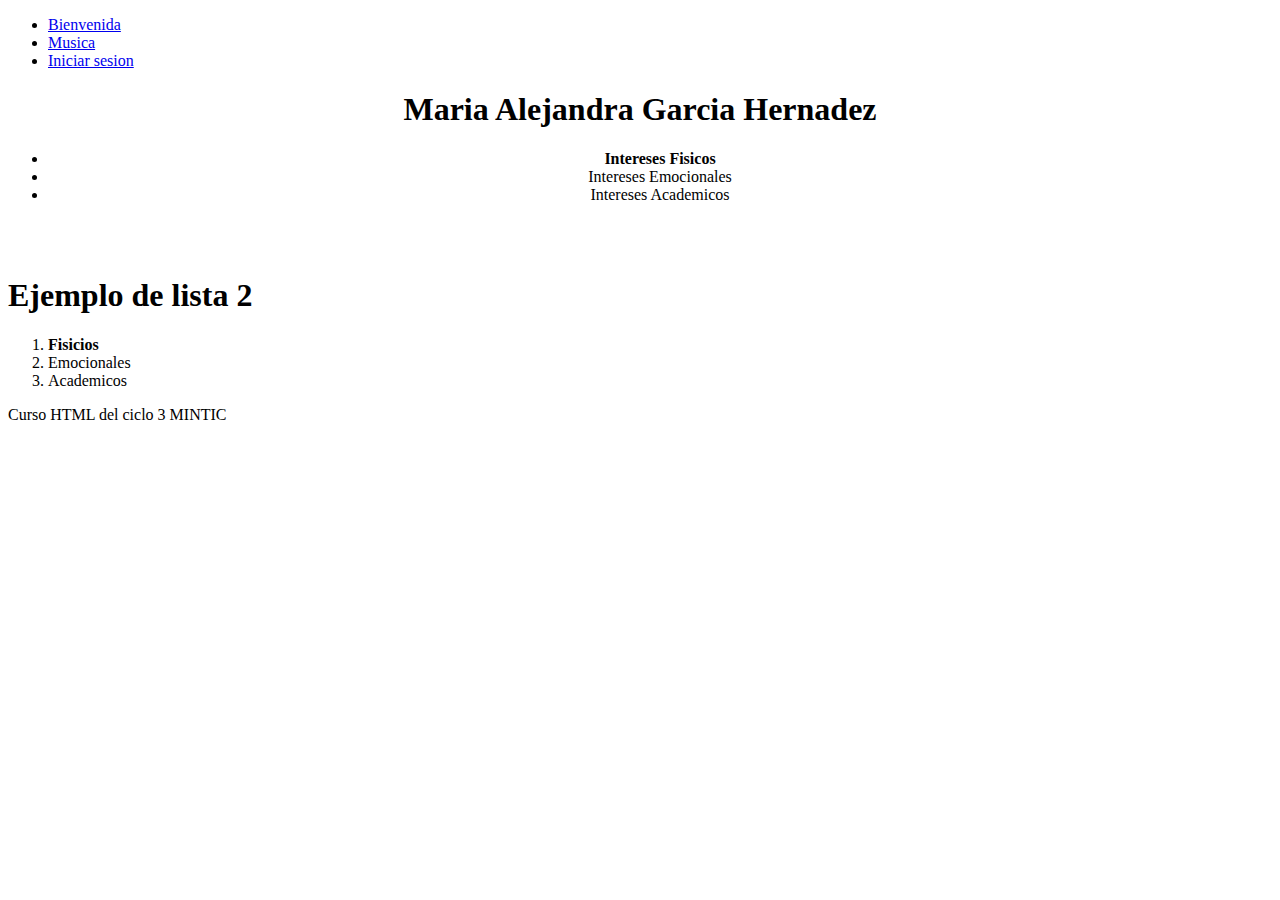
==== clasesC3/index.html @ c4c1ee54 "orden carpetas" ====
<!DOCTYPE html>
<html lang="en"> <!--Lenguaje en español-->
<head>
    <meta charset="UTF-8">
    <meta http-equiv="X-UA-Compatible" content="IE=edge">
    <meta name="viewport" content="width=device-width, initial-scale=1.0">
    <title>Documento de prueba</title>
</head>
<body>
     <!--Logos - titulos de pagina  y un menu -->
    <header>
        <!--Items que tendrá el menu-->
        <nav>
            <!--crear lista-->
            <ul>
                <!--Items que tendrá la lista-->
                <li><a href="index2.html" target="_blank">Bienvenida</a></li>
                <li><a href="https://www.youtube.com/" target="_blank">Musica</a></li>
                <li><a href="https://mail.google.com/mail/u/0/#inbox" target="_blank">Iniciar sesion</a></li>
            </ul>
        </nav>              
    </header>

    <main> 
        <!--un formulario -->
        <center>
            <h1> Maria Alejandra Garcia Hernadez </h1>
            <ul>
                <!--Items que tendrá la lista-->                                      
                <li><b>Intereses Fisicos</b></li>
                <li>Intereses Emocionales</li>
                <li>Intereses Academicos</li>                
            </ul>
        </center>
            <br /> <!--Salto de linea-->
            <br />            
            <h1>Ejemplo de lista 2</h1>
            <ol>
                <!--lista numerada-->
                    <li><strong>Fisicios</strong></li>
                    <li>Emocionales</li>
                    <li>Academicos</li>
            </ol>
    </main>

    <footer> 
        <!--Pie de página y parte informativa -->
        Curso HTML del ciclo 3 MINTIC
    </footer> 

</body>
</html>
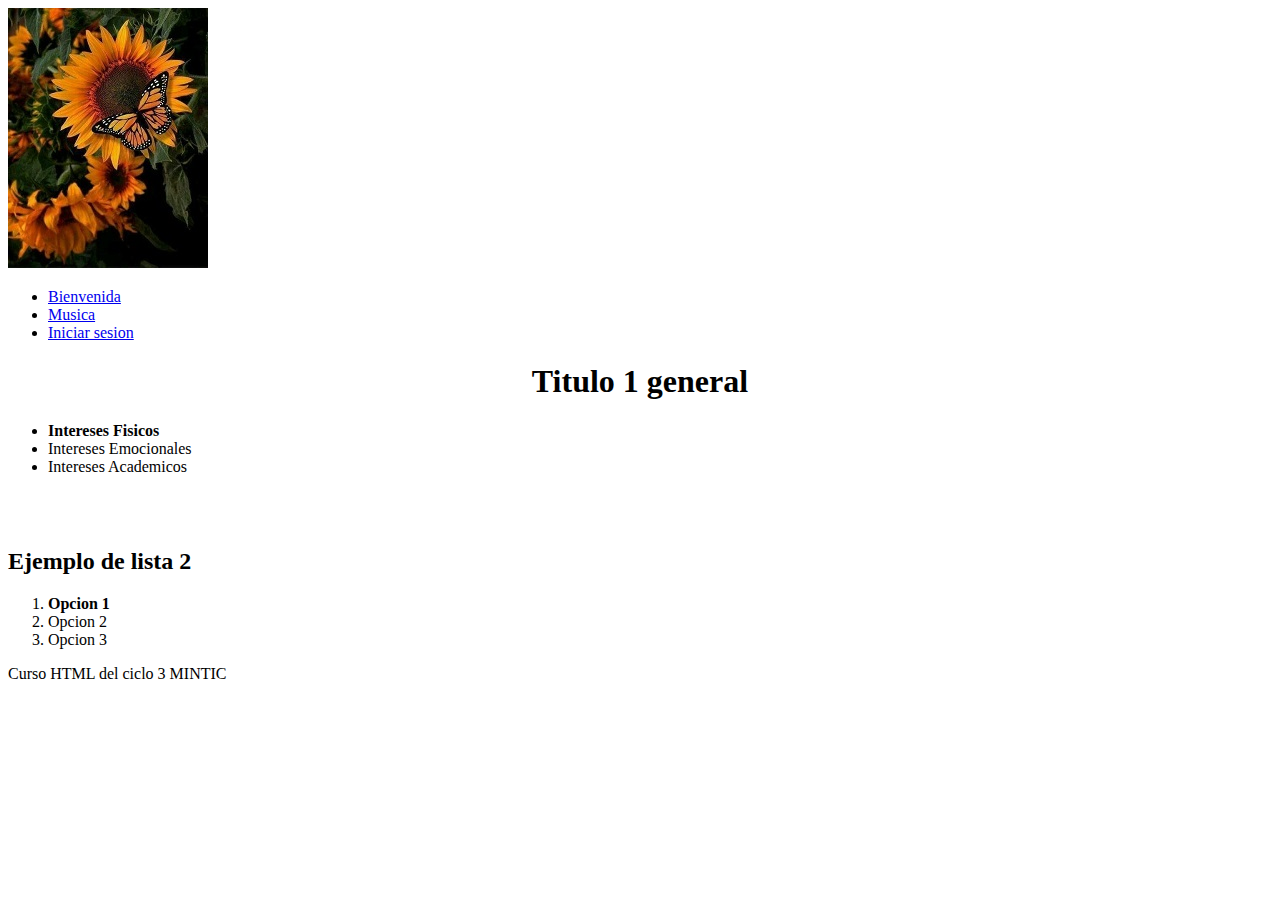
==== commit 8d36d73a: "formulario" ====
--- a/clasesC3/index.html
+++ b/clasesC3/index.html
@@ -10,6 +10,10 @@
      <!--Logos - titulos de pagina  y un menu -->
     <header>
         <!--Items que tendrá el menu-->
+        <!--crear logo de la pagina-->
+        <a href="index2.html" title="Ir a Bienvenida"> <!--Para darle link a pagina principal (Bienvenida)-->
+            <img src="../img/logo1.jpg" alt="Logo del proyecto" />
+        </a>
         <nav>
             <!--crear lista-->
             <ul>
@@ -22,25 +26,24 @@
     </header>
 
     <main> 
-        <!--un formulario -->
-        <center>
-            <h1> Maria Alejandra Garcia Hernadez </h1>
-            <ul>
-                <!--Items que tendrá la lista-->                                      
-                <li><b>Intereses Fisicos</b></li>
-                <li>Intereses Emocionales</li>
-                <li>Intereses Academicos</li>                
-            </ul>
-        </center>
-            <br /> <!--Salto de linea-->
-            <br />            
-            <h1>Ejemplo de lista 2</h1>
-            <ol>
-                <!--lista numerada-->
-                    <li><strong>Fisicios</strong></li>
-                    <li>Emocionales</li>
-                    <li>Academicos</li>
-            </ol>
+        <!--un formulario -->        
+        <h1><center> Titulo 1 general </center></h1>
+        <ul>
+            <!--Items que tendrá la lista-->                                      
+            <li><b>Intereses Fisicos</b></li>
+            <li>Intereses Emocionales</li>
+            <li>Intereses Academicos</li>                
+        </ul>
+    
+        <br /> <!--Salto de linea-->
+        <br />            
+        <h2>Ejemplo de lista 2</h2>
+        <ol>
+            <!--lista numerada-->
+                <li><strong>Opcion 1</strong></li>
+                <li>Opcion 2</li>
+                <li>Opcion 3</li>
+        </ol>
     </main>
 
     <footer> 
